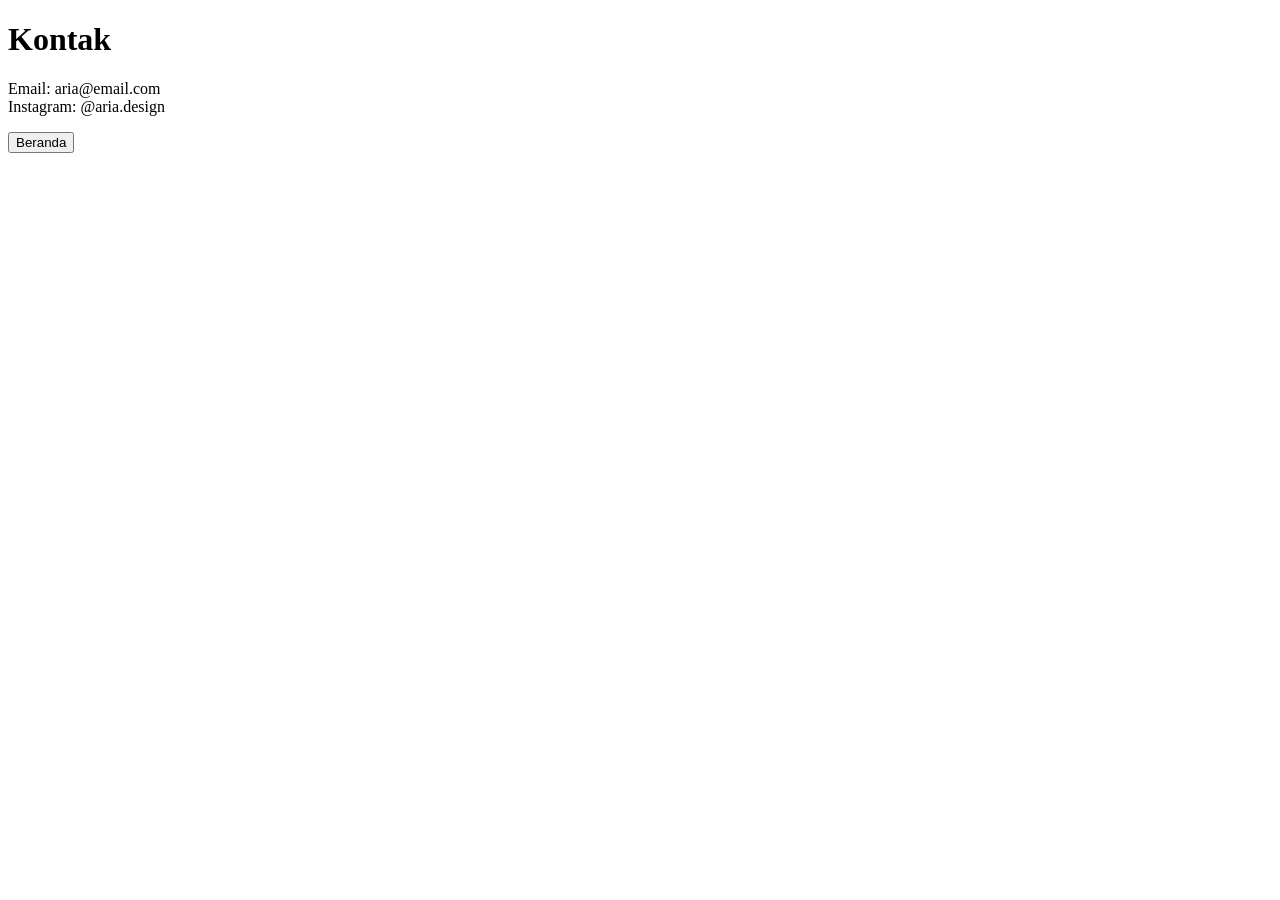
==== contact.html @ c472258f "Add files via upload" ====
<!DOCTYPE html>
<html>
<head>
    <title>Kontak</title>
    <link rel="stylesheet" href="css/style.css">
    <script src="js/script.js"></script>
</head>
<body>
    <div class="app">
        <h1>Kontak</h1>
        <p>
            Email: aria@email.com<br>
            Instagram: @aria.design
        </p>

        <button class="btn" onclick="goTo('index.html')">Beranda</button>
    </div>
</body>
</html>
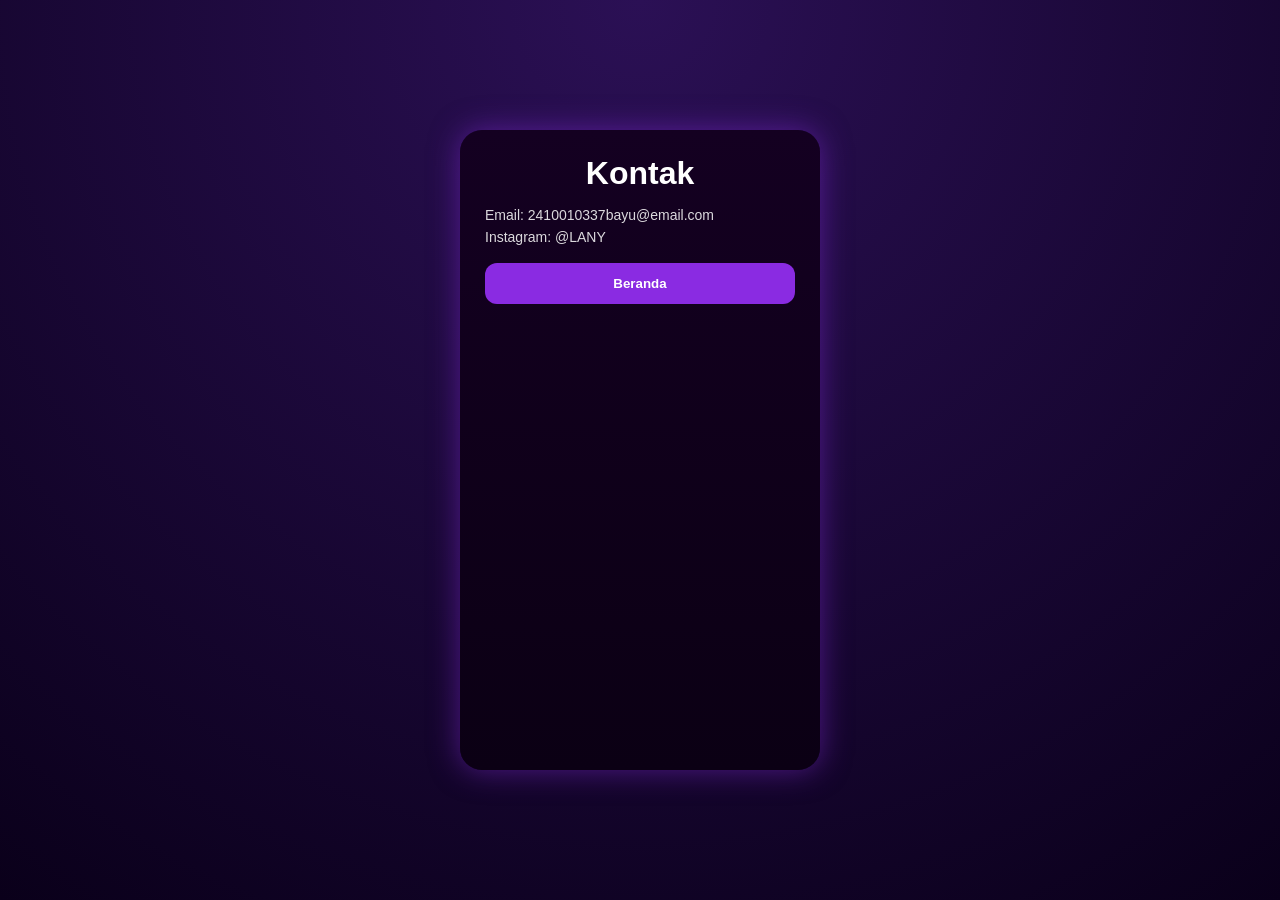
==== commit 686d2e60: "Update contact.html" ====
--- a/contact.html
+++ b/contact.html
@@ -9,8 +9,8 @@
     <div class="app">
         <h1>Kontak</h1>
         <p>
-            Email: aria@email.com<br>
-            Instagram: @aria.design
+            Email: 2410010337bayu@email.com<br>
+            Instagram: @LANY
         </p>
 
         <button class="btn" onclick="goTo('index.html')">Beranda</button>
--- a/css/style.css
+++ b/css/style.css
@@ -0,0 +1,108 @@
+* {
+    margin: 0;
+    padding: 0;
+    box-sizing: border-box;
+    font-family: 'Segoe UI', sans-serif;
+}
+
+body {
+    min-height: 100vh;
+    background: radial-gradient(circle at top, #2b1055, #0a001a);
+    display: flex;
+    justify-content: center;
+    align-items: center;
+    color: white;
+}
+
+.app {
+    width: 360px;
+    min-height: 640px;
+    background: linear-gradient(180deg, #140021, #0b0014);
+    border-radius: 22px;
+    padding: 25px;
+    box-shadow: 0 0 30px rgba(138, 43, 226, 0.5);
+    animation: fade 0.5s ease;
+}
+
+@keyframes fade {
+    from { opacity: 0; transform: translateY(15px); }
+    to { opacity: 1; transform: translateY(0); }
+}
+
+h1 {
+    text-align: center;
+    margin-bottom: 12px;
+}
+
+p {
+    font-size: 14px;
+    opacity: 0.85;
+    line-height: 1.6;
+}
+
+.btn {
+    width: 100%;
+    padding: 13px;
+    margin-top: 14px;
+    border: none;
+    border-radius: 12px;
+    background: #8a2be2;
+    color: white;
+    font-weight: bold;
+    cursor: pointer;
+    transition: 0.3s;
+}
+
+.btn:hover {
+    background: #a855f7;
+}
+
+.back {
+    margin-top: 20px;
+    text-align: center;
+}
+
+.back a {
+    color: #c084fc;
+    text-decoration: none;
+    font-size: 13px;
+}
+
+/* ===== Bingkai Foto Kosmik ===== */
+.avatar-wrapper {
+    display: flex;
+    justify-content: center;
+    margin: 25px 0;
+}
+
+.avatar-frame {
+    width: 130px;
+    height: 130px;
+    border-radius: 50%;
+    padding: 5px;
+    background: linear-gradient(135deg, #8a2be2, #00f5ff);
+    box-shadow: 
+        0 0 15px rgba(138, 43, 226, 0.8),
+        0 0 30px rgba(0, 245, 255, 0.6);
+}
+
+.avatar-frame img {
+    width: 100%;
+    height: 100%;
+    border-radius: 50%;
+    object-fit: cover;
+    background: #111;
+}
+
+.project-circle {
+    width: 90px;
+    height: 90px;
+    border-radius: 50%;
+    margin: 15px auto;
+    background: radial-gradient(circle, #1f003b, #0a001a);
+    box-shadow: 0 0 20px rgba(138,43,226,0.6);
+    display: flex;
+    align-items: center;
+    justify-content: center;
+    font-size: 30px;
+}
